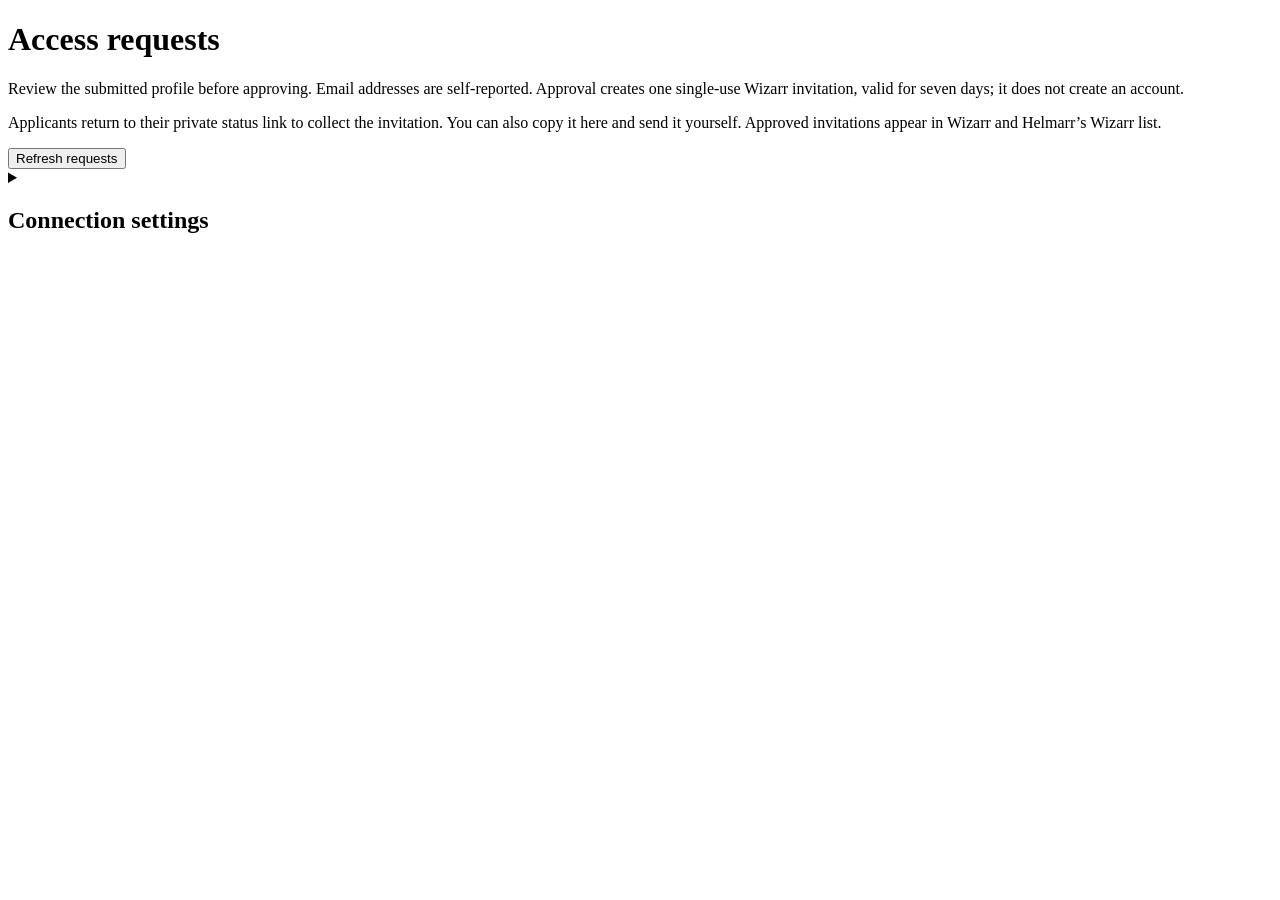
==== Web/admin.html @ 5d2d61bd "Add Jellyfin access-request wizard with approved Wizarr invitations" ====
<!doctype html>
<html lang="en"><head><title>Wizarr Requests</title></head><body>
<div id="wizarrRequestsConfig" data-role="page" class="page type-interior pluginConfigurationPage" data-require="emby-input,emby-button,emby-checkbox">
  <div data-role="content"><div class="content-primary">
    <h1>Access requests</h1>
    <p>Review the submitted profile before approving. Email addresses are self-reported. Approval creates one single-use Wizarr invitation, valid for seven days; it does not create an account.</p>
    <p>Applicants return to their private status link to collect the invitation. You can also copy it here and send it yourself. Approved invitations appear in Wizarr and Helmarr’s Wizarr list.</p>
    <p id="wrNotice" role="status" aria-live="polite"></p>
    <button is="emby-button" id="wrRefresh" type="button" class="raised emby-button">Refresh requests</button>
    <div id="wrQueue"></div>
    <details><summary><h2>Connection settings</h2></summary>
    <form id="wrSettings">
      <label class="emby-checkbox-label"><input is="emby-checkbox" type="checkbox" id="wrEnabled"><span>Accept new requests</span></label>
      <div class="inputContainer"><label class="inputLabel" for="wrServerName">Server display name</label><input is="emby-input" id="wrServerName" required maxlength="80"></div>
      <div class="inputContainer"><label class="inputLabel" for="wrApiUrl">Wizarr API URL</label><input is="emby-input" id="wrApiUrl" type="url" required></div>
      <div class="inputContainer"><label class="inputLabel" for="wrPublicUrl">Public Wizarr URL</label><input is="emby-input" id="wrPublicUrl" type="url" required></div>
      <div class="inputContainer"><label class="inputLabel" for="wrKey">Wizarr API key</label><input is="emby-input" id="wrKey" type="password" autocomplete="off" required></div>
      <div class="inputContainer"><label class="inputLabel" for="wrServerId">Wizarr server ID</label><input is="emby-input" id="wrServerId" type="number" min="1" required></div>
      <div class="inputContainer"><label class="inputLabel" for="wrLibraries">Allowed Wizarr library IDs (comma-separated)</label><input is="emby-input" id="wrLibraries" required pattern="[0-9]+(\s*,\s*[0-9]+)*"><div class="fieldDescription">An explicit library selection is required. Downloads, live TV and uploads remain disabled.</div></div>
      <button is="emby-button" class="raised button-submit block emby-button" type="submit">Save settings</button>
    </form></details>
  </div></div>
  <script>
  (function(){
    'use strict';
    const page=document.getElementById('wizarrRequestsConfig');
    const $=id=>page.querySelector('#'+id);
    const pluginId='e5730687-b31f-4fc3-9bbb-322151b57917';
    const notify=text=>{$('wrNotice').textContent=text;};
    async function api(path,method='GET'){
      return await ApiClient.ajax({type:method,url:ApiClient.getUrl('WizarrRequests/admin/'+path),dataType:'json'});
    }
    async function refresh(){
      notify('Loading requests…');
      try{
        const requests=await api('requests'); $('wrQueue').replaceChildren();
        const pending=requests.filter(r=>r.status==='pending').length;
        notify(requests.length?`${pending} pending · ${requests.length} total`:'No requests yet.');
        for(const r of requests){
          const section=document.createElement('section');section.style.cssText='margin:2rem 0;padding-bottom:1.5rem;border-bottom:1px solid #647185';
          const title=document.createElement('h2');title.textContent=r.name+' · '+r.status;section.append(title);
          for(const text of [r.email,'Desired username: '+r.username,'Requested '+new Date(r.created).toLocaleString(),r.note,r.reviewNote]){
            if(!text)continue;const p=document.createElement('p');p.textContent=text;p.style.overflowWrap='anywhere';section.append(p);
          }
          if(r.status==='pending'){
            for(const [action,label] of [['approve','Approve and create invitation'],['decline','Decline']]){
              const button=document.createElement('button');button.type='button';button.className='raised emby-button';button.textContent=label;button.style.marginRight='.8rem';
              button.addEventListener('click',async()=>{
                if(!window.confirm(action==='approve'?`Approve ${r.name} (${r.email}) and create a single-use invitation?`:`Decline ${r.name}’s request?`))return;
                for(const b of section.querySelectorAll('button'))b.disabled=true;
                try{await api('requests/'+encodeURIComponent(r.id)+'/'+action,'POST');await refresh();}
                catch{notify('Could not confirm the decision. Refresh the queue; if review is required, inspect Wizarr before retrying.');}
              });section.append(button);
            }
          }
          if(r.invitationUrl){
            const link=document.createElement('a');link.textContent='Open invitation';link.href=r.invitationUrl;link.target='_blank';link.rel='noreferrer noopener';section.append(link);
            const copy=document.createElement('button');copy.type='button';copy.className='raised emby-button';copy.textContent='Copy invitation link';copy.style.marginLeft='.8rem';
            copy.addEventListener('click',async()=>{try{await navigator.clipboard.writeText(r.invitationUrl);copy.textContent='Copied';}catch{notify(r.invitationUrl);}});section.append(copy);
          }
          $('wrQueue').append(section);
        }
      }catch{notify('Unable to load requests. Sign in with a Jellyfin administrator account and try again.');}
    }
    page.addEventListener('pageshow',async()=>{
      try{const c=await ApiClient.getPluginConfiguration(pluginId);$('wrEnabled').checked=c.Enabled;
        for(const [id,key] of [['wrServerName','ServerName'],['wrApiUrl','WizarrApiUrl'],['wrPublicUrl','WizarrPublicUrl'],['wrKey','WizarrApiKey'],['wrServerId','ServerId']])$(id).value=c[key];
        $('wrLibraries').value=(c.LibraryIds||[]).join(','); await refresh();
      }catch{notify('Unable to load settings. An administrator login is required.');}
    });
    $('wrRefresh').addEventListener('click',refresh);
    $('wrSettings').addEventListener('submit',async e=>{e.preventDefault();
      try{const c=await ApiClient.getPluginConfiguration(pluginId);c.Enabled=$('wrEnabled').checked;
        for(const [id,key] of [['wrServerName','ServerName'],['wrApiUrl','WizarrApiUrl'],['wrPublicUrl','WizarrPublicUrl'],['wrKey','WizarrApiKey']])c[key]=$(id).value.trim();
        c.ServerId=Number($('wrServerId').value);c.LibraryIds=$('wrLibraries').value.split(',').map(x=>Number(x.trim()));
        if(!c.LibraryIds.length||c.LibraryIds.some(x=>!Number.isInteger(x)||x<1))throw Error('Invalid libraries');
        await ApiClient.updatePluginConfiguration(pluginId,c);notify('Settings saved.');
      }catch{notify('Unable to save. Check the connection settings and library IDs.');}
    });
  })();
  </script>
</div></body></html>
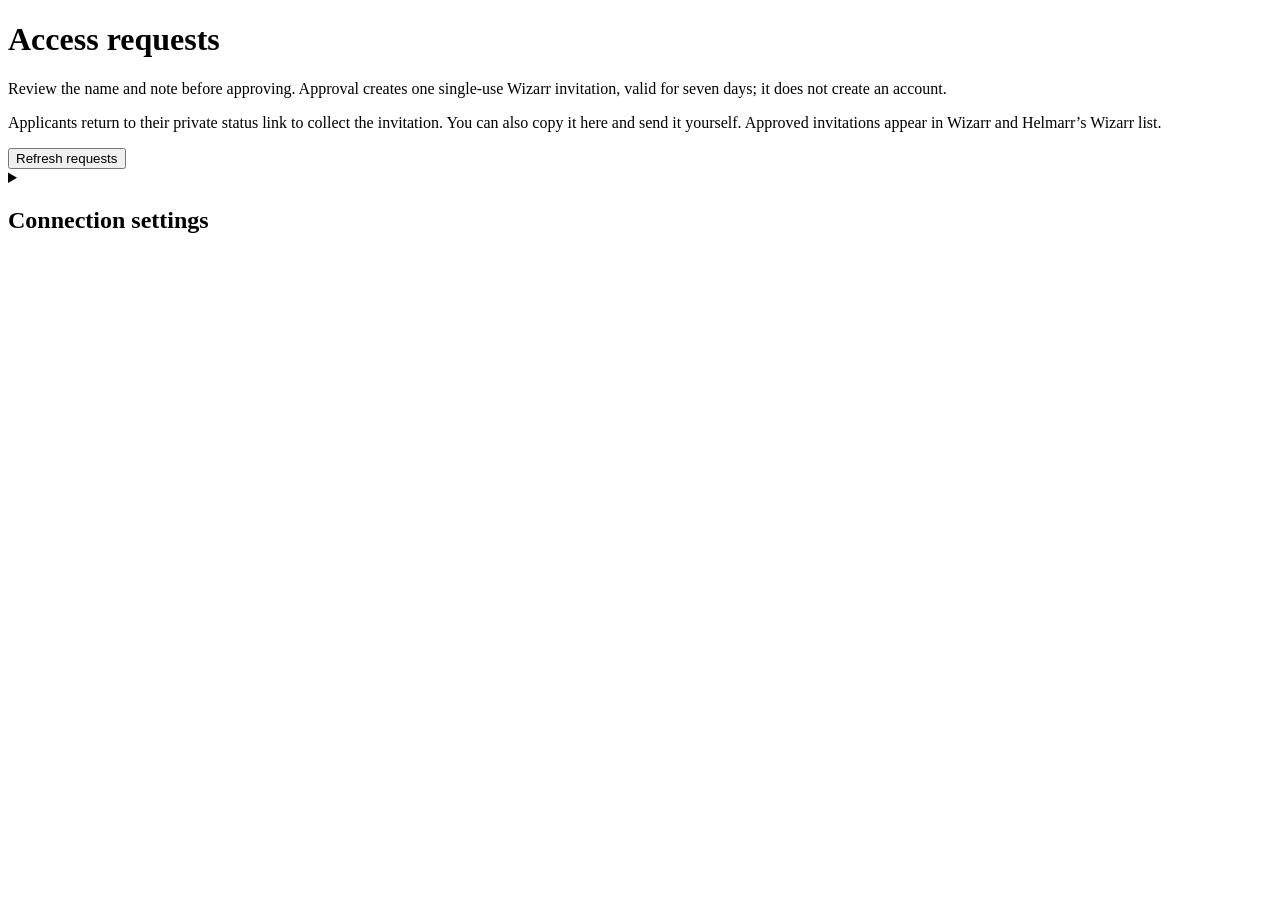
==== commit 4d2a9444: "Simplify access requests and support optional Wizarr name prefill" ====
--- a/Web/admin.html
+++ b/Web/admin.html
@@ -3,7 +3,7 @@
 <div id="wizarrRequestsConfig" data-role="page" class="page type-interior pluginConfigurationPage" data-require="emby-input,emby-button,emby-checkbox">
   <div data-role="content"><div class="content-primary">
     <h1>Access requests</h1>
-    <p>Review the submitted profile before approving. Email addresses are self-reported. Approval creates one single-use Wizarr invitation, valid for seven days; it does not create an account.</p>
+    <p>Review the name and note before approving. Approval creates one single-use Wizarr invitation, valid for seven days; it does not create an account.</p>
     <p>Applicants return to their private status link to collect the invitation. You can also copy it here and send it yourself. Approved invitations appear in Wizarr and Helmarr’s Wizarr list.</p>
     <p id="wrNotice" role="status" aria-live="polite"></p>
     <button is="emby-button" id="wrRefresh" type="button" class="raised emby-button">Refresh requests</button>
@@ -11,6 +11,7 @@
     <details><summary><h2>Connection settings</h2></summary>
     <form id="wrSettings">
       <label class="emby-checkbox-label"><input is="emby-checkbox" type="checkbox" id="wrEnabled"><span>Accept new requests</span></label>
+      <label class="emby-checkbox-label"><input is="emby-checkbox" type="checkbox" id="wrPrefill"><span>Prefill the name in Wizarr (requires username URL parameter support)</span></label>
       <div class="inputContainer"><label class="inputLabel" for="wrServerName">Server display name</label><input is="emby-input" id="wrServerName" required maxlength="80"></div>
       <div class="inputContainer"><label class="inputLabel" for="wrApiUrl">Wizarr API URL</label><input is="emby-input" id="wrApiUrl" type="url" required></div>
       <div class="inputContainer"><label class="inputLabel" for="wrPublicUrl">Public Wizarr URL</label><input is="emby-input" id="wrPublicUrl" type="url" required></div>
@@ -39,14 +40,14 @@
         for(const r of requests){
           const section=document.createElement('section');section.style.cssText='margin:2rem 0;padding-bottom:1.5rem;border-bottom:1px solid #647185';
           const title=document.createElement('h2');title.textContent=r.name+' · '+r.status;section.append(title);
-          for(const text of [r.email,'Desired username: '+r.username,'Requested '+new Date(r.created).toLocaleString(),r.note,r.reviewNote]){
+          for(const text of ['Requested '+new Date(r.created).toLocaleString(),r.note,r.reviewNote]){
             if(!text)continue;const p=document.createElement('p');p.textContent=text;p.style.overflowWrap='anywhere';section.append(p);
           }
           if(r.status==='pending'){
             for(const [action,label] of [['approve','Approve and create invitation'],['decline','Decline']]){
               const button=document.createElement('button');button.type='button';button.className='raised emby-button';button.textContent=label;button.style.marginRight='.8rem';
               button.addEventListener('click',async()=>{
-                if(!window.confirm(action==='approve'?`Approve ${r.name} (${r.email}) and create a single-use invitation?`:`Decline ${r.name}’s request?`))return;
+                if(!window.confirm(action==='approve'?`Approve ${r.name} and create a single-use invitation?`:`Decline ${r.name}’s request?`))return;
                 for(const b of section.querySelectorAll('button'))b.disabled=true;
                 try{await api('requests/'+encodeURIComponent(r.id)+'/'+action,'POST');await refresh();}
                 catch{notify('Could not confirm the decision. Refresh the queue; if review is required, inspect Wizarr before retrying.');}
@@ -63,14 +64,14 @@
       }catch{notify('Unable to load requests. Sign in with a Jellyfin administrator account and try again.');}
     }
     page.addEventListener('pageshow',async()=>{
-      try{const c=await ApiClient.getPluginConfiguration(pluginId);$('wrEnabled').checked=c.Enabled;
+      try{const c=await ApiClient.getPluginConfiguration(pluginId);$('wrEnabled').checked=c.Enabled;$('wrPrefill').checked=!!c.PrefillUsername;
         for(const [id,key] of [['wrServerName','ServerName'],['wrApiUrl','WizarrApiUrl'],['wrPublicUrl','WizarrPublicUrl'],['wrKey','WizarrApiKey'],['wrServerId','ServerId']])$(id).value=c[key];
         $('wrLibraries').value=(c.LibraryIds||[]).join(','); await refresh();
       }catch{notify('Unable to load settings. An administrator login is required.');}
     });
     $('wrRefresh').addEventListener('click',refresh);
     $('wrSettings').addEventListener('submit',async e=>{e.preventDefault();
-      try{const c=await ApiClient.getPluginConfiguration(pluginId);c.Enabled=$('wrEnabled').checked;
+      try{const c=await ApiClient.getPluginConfiguration(pluginId);c.Enabled=$('wrEnabled').checked;c.PrefillUsername=$('wrPrefill').checked;
         for(const [id,key] of [['wrServerName','ServerName'],['wrApiUrl','WizarrApiUrl'],['wrPublicUrl','WizarrPublicUrl'],['wrKey','WizarrApiKey']])c[key]=$(id).value.trim();
         c.ServerId=Number($('wrServerId').value);c.LibraryIds=$('wrLibraries').value.split(',').map(x=>Number(x.trim()));
         if(!c.LibraryIds.length||c.LibraryIds.some(x=>!Number.isInteger(x)||x<1))throw Error('Invalid libraries');
